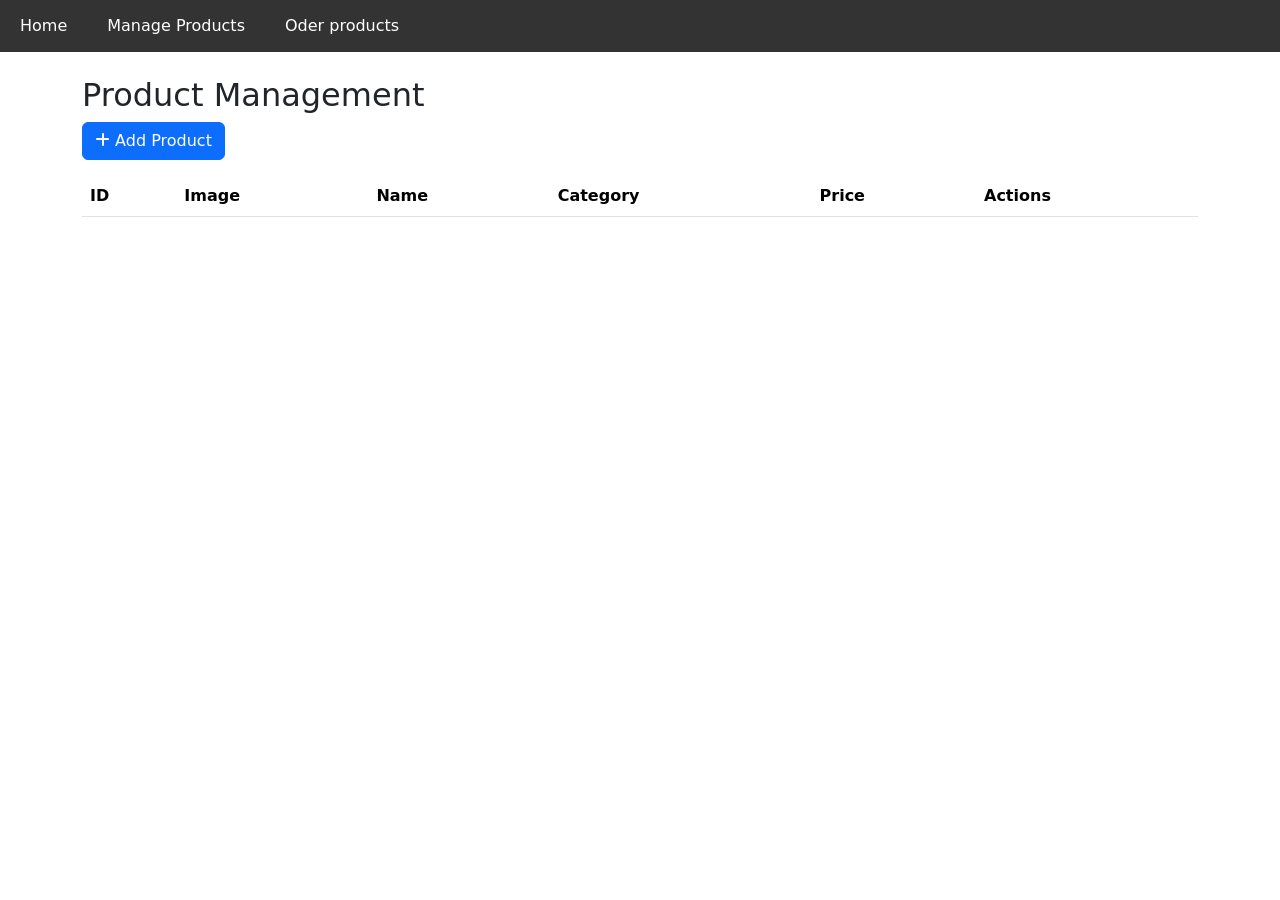
==== manageproducts.html @ 4b5af6e4 "Coffee shop first commit" ====
<!DOCTYPE html>
<html lang="en">
  <style>
    nav {
      background-color: #333;
      overflow: hidden;
    }
    nav ul {
      list-style-type: none;
      margin: 0;
      padding: 0;
    }
    nav ul li {
      float: left;
    }
    nav ul li a {
      display: block;
      color: white;
      text-align: center;
      padding: 14px 20px;
      text-decoration: none;
    }
    nav ul li a:hover {
      background-color: #575757;
    }
  </style>
  <script>
    // Function to load the header into the page
    fetch("header.html")
      .then((response) => response.text())
      .then((data) => (document.getElementById("header").innerHTML = data))
      .catch((error) => console.error("Error loading header:", error));
  </script>
  <head>
    <meta charset="UTF-8" />
    <meta name="viewport" content="width=device-width, initial-scale=1.0" />
    <title>Product Management</title>
    <link
      href="https://cdn.jsdelivr.net/npm/bootstrap@5.1.3/dist/css/bootstrap.min.css"
      rel="stylesheet"
    />
    <link
      href="https://cdnjs.cloudflare.com/ajax/libs/font-awesome/6.0.0/css/all.min.css"
      rel="stylesheet"
    />
  </head>
  <body>
    <div id="header"></div>
    <div class="container mt-4">
      <h2>Product Management</h2>
      <button class="btn btn-primary mb-3" onclick="showAddModal()">
        <i class="fas fa-plus"></i> Add Product
      </button>

      <table class="table table-striped">
        <thead>
          <tr>
            <th>ID</th>
            <th>Image</th>
            <th>Name</th>
            <th>Category</th>
            <th>Price</th>
            <th>Actions</th>
          </tr>
        </thead>
        <tbody id="productTable"></tbody>
      </table>
    </div>

    <!-- Product Modal -->
    <div class="modal fade" id="productModal" tabindex="-1">
      <div class="modal-dialog">
        <div class="modal-content">
          <div class="modal-header">
            <h5 class="modal-title" id="modalTitle">Add Product</h5>
            <button
              type="button"
              class="btn-close"
              data-bs-dismiss="modal"
            ></button>
          </div>
          <div class="modal-body">
            <form id="productForm">
              <input type="hidden" id="productId" />
              <div class="mb-3">
                <label for="name" class="form-label">Name</label>
                <input type="text" class="form-control" id="name" required />
              </div>
              <div class="mb-3">
                <label for="category" class="form-label">Category</label>
                <input
                  type="text"
                  class="form-control"
                  id="category"
                  required
                />
              </div>
              <div class="mb-3">
                <label for="price" class="form-label">Price</label>
                <input
                  type="number"
                  step="0.01"
                  class="form-control"
                  id="price"
                  required
                />
              </div>
              <div class="mb-3">
                <label for="img" class="form-label">Image</label>
                <input
                  type="file"
                  class="form-control"
                  id="img"
                  accept="image/*"
                />
                <div id="imagePreview" class="mt-2"></div>
              </div>
            </form>
          </div>
          <div class="modal-footer">
            <button
              type="button"
              class="btn btn-secondary"
              data-bs-dismiss="modal"
            >
              Close
            </button>
            <button
              type="button"
              class="btn btn-primary"
              id="saveButton"
              onclick="saveProduct()"
            >
              Save
            </button>
          </div>
        </div>
      </div>
    </div>
    <script src="https://cdn.jsdelivr.net/npm/bootstrap@5.1.3/dist/js/bootstrap.bundle.min.js"></script>

    <script>
      let productModal;
      let currentMode = "add";

      document.addEventListener("DOMContentLoaded", function () {
        productModal = new bootstrap.Modal(
          document.getElementById("productModal")
        );
        loadProducts();
      });

      function loadProducts() {
        fetch("products_backend.php")
          .then((response) => response.json())
          .then((products) => {
            const tbody = document.getElementById("productTable");
            tbody.innerHTML = "";
            products.forEach((product, index) => {
              tbody.innerHTML += `
                            <tr>
                                <td>${index + 1}</td>
                                <td>${
                                  product.img
                                    ? `<img src="uploads/${product.img}" height="50">`
                                    : "No image"
                                }</td>
                                <td>${product.Name}</td>
                                <td>${product.Category}</td>
                                <td>$${parseFloat(product.Price).toFixed(
                                  2
                                )}</td>
                                <td>
                                    <button class="btn btn-sm btn-primary" onclick="showEditModal(${JSON.stringify(
                                      product
                                    ).replace(/"/g, "&quot;")})">
                                        <i class="fas fa-edit"></i>
                                    </button>
                                    <button class="btn btn-sm btn-danger" onclick="deleteProduct(${
                                      product.ProductID
                                    })">
                                        <i class="fas fa-trash"></i>
                                    </button>
                                </td>
                            </tr>
                        `;
            });
          });
      }

      function showAddModal() {
        currentMode = "add";
        document.getElementById("modalTitle").textContent = "Add Product";
        document.getElementById("productForm").reset();
        document.getElementById("imagePreview").innerHTML = "";
        document.getElementById("productId").value = "";
        document.getElementById("saveButton").textContent = "Save";
        productModal.show();
      }

      function showEditModal(product) {
        currentMode = "edit";
        document.getElementById("modalTitle").textContent = "Edit Product";
        document.getElementById("productId").value = product.ProductID;
        document.getElementById("name").value = product.Name;
        document.getElementById("category").value = product.Category;
        document.getElementById("price").value = product.Price;
        document.getElementById("imagePreview").innerHTML = product.img
          ? `<img src="uploads/${product.img}" height="100">`
          : "";
        document.getElementById("saveButton").textContent = "Update";
        productModal.show();
      }

      function saveProduct() {
        const formData = new FormData();
        formData.append("name", document.getElementById("name").value);
        formData.append("category", document.getElementById("category").value);
        formData.append("price", document.getElementById("price").value);

        const imgFile = document.getElementById("img").files[0];
        if (imgFile) {
          formData.append("img", imgFile);
        }

        const productId = document.getElementById("productId").value;

        if (currentMode === "add") {
          fetch("products_backend.php", {
            method: "POST",
            body: formData,
          })
            .then((response) => response.json())
            .then((data) => {
              if (data.success) {
                productModal.hide();
                loadProducts();
              }
            });
        } else {
          formData.append("id", productId);
          formData.append("_method", "PUT");

          fetch("products_backend.php", {
            method: "POST",
            body: formData,
          })
            .then((response) => response.json())
            .then((data) => {
              if (data.success) {
                productModal.hide();
                loadProducts();
              }
            });
        }
      }

      function deleteProduct(id) {
        if (confirm("Are you sure you want to delete this product?")) {
          fetch("products_backend.php", {
            method: "DELETE",
            headers: {
              "Content-Type": "application/x-www-form-urlencoded",
            },
            body: `id=${id}`,
          })
            .then((response) => response.json())
            .then((data) => {
              if (data.success) {
                loadProducts();
              }
            });
        }
      }
    </script>
  </body>
</html>
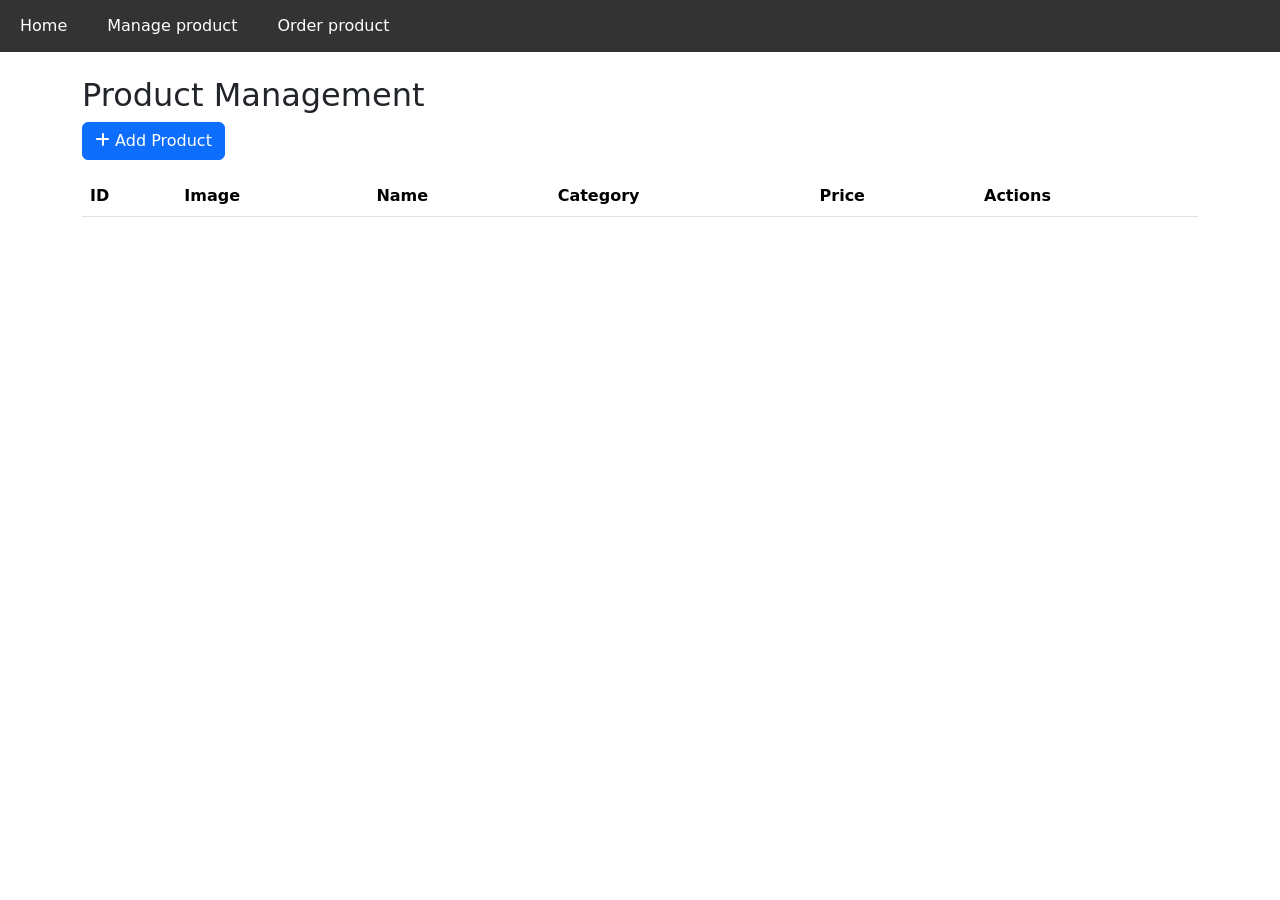
==== commit 2a422713: "zooming image on manageproduct page" ====
--- a/manageproducts.html
+++ b/manageproducts.html
@@ -23,8 +23,105 @@
     nav ul li a:hover {
       background-color: #575757;
     }
+    /* Modal styles */
+    .img-modal {
+      display: none;
+      position: fixed;
+      z-index: 9999;
+      left: 0;
+      top: 0;
+      width: 100vw;
+      height: 100vh;
+      background: rgba(0, 0, 0, 0.7);
+      justify-content: center;
+      align-items: center;
+    }
+    .img-modal.active {
+      display: flex;
+    }
+    .img-modal-zoom {
+      margin-top: 10px;
+      display: flex;
+      gap: 10px;
+      position: absolute;
+      bottom: 20px;
+      left: 50%;
+      transform: translateX(-50%);
+      z-index: 2;
+      background: rgba(0, 0, 0, 0.5);
+      padding: 5px 15px;
+      border-radius: 8px;
+    }
+    .img-modal-content {
+      position: relative;
+      background: transparent;
+      padding: 0;
+      max-width: 90vw;
+      max-height: 90vh;
+      display: flex;
+      flex-direction: column;
+      align-items: center;
+      justify-content: center;
+    }
+    .img-modal-content img {
+      max-width: 80vw;
+      max-height: 80vh;
+      transition: transform 0.2s;
+    }
+    .img-modal-close {
+      position: absolute;
+      top: -30px;
+      right: 0;
+      font-size: 2rem;
+      color: white;
+      cursor: pointer;
+      background: none;
+      border: none;
+    }
+    .img-modal-zoom {
+      margin-top: 10px;
+      display: flex;
+      gap: 10px;
+    }
+    .img-modal-zoom button {
+      font-size: 1.5rem;
+      padding: 5px 15px;
+      cursor: pointer;
+    }
   </style>
+  <div id="imgModal" class="img-modal">
+    <div class="img-modal-content">
+      <button class="img-modal-close" onclick="closeImgModal()">&times;</button>
+      <img id="modalImg" src="" alt="Preview" />
+      <div class="img-modal-zoom">
+        <button onclick="zoomImg(-0.2)">-</button>
+        <button onclick="zoomImg(0.2)">+</button>
+      </div>
+    </div>
+  </div>
   <script>
+    let currentZoom = 1;
+    function openImgModal(src) {
+      document.getElementById("modalImg").src = src;
+      document.getElementById("imgModal").classList.add("active");
+      currentZoom = 1;
+      document.getElementById("modalImg").style.transform = "scale(1)";
+    }
+    function closeImgModal() {
+      document.getElementById("imgModal").classList.remove("active");
+      document.getElementById("modalImg").src = "";
+    }
+    function zoomImg(delta) {
+      currentZoom += delta;
+      if (currentZoom < 0.2) currentZoom = 0.2;
+      if (currentZoom > 5) currentZoom = 5;
+      document.getElementById("modalImg").style.transform =
+        "scale(" + currentZoom + ")";
+    }
+    // Optional: Close modal on background click
+    document.getElementById("imgModal").addEventListener("click", function (e) {
+      if (e.target === this) closeImgModal();
+    });
     // Function to load the header into the page
     fetch("header.html")
       .then((response) => response.text())
@@ -162,7 +259,7 @@
                                 <td>${index + 1}</td>
                                 <td>${
                                   product.img
-                                    ? `<img src="uploads/${product.img}" height="50">`
+                                    ? `<img src='{$imgSrc}' width='50' style='cursor:pointer' onclick=\"openImgModal('{$imgSrc}')\">`
                                     : "No image"
                                 }</td>
                                 <td>${product.Name}</td>
